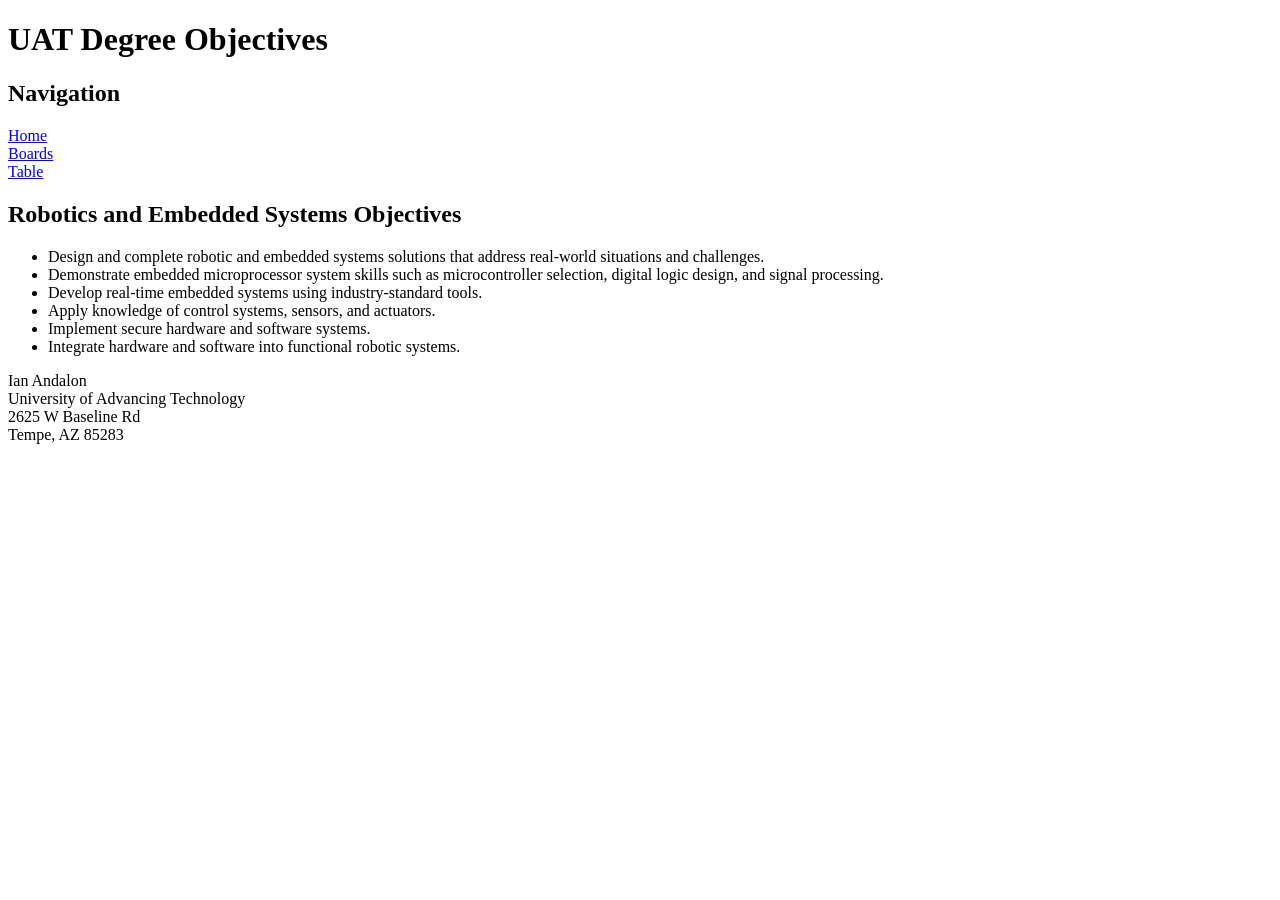
==== boards.html @ 39fcf38f "Create boards.html" ====
<!DOCTYPE html>
<html lang="en">
<head>
    <meta charset="UTF-8">
    <title>Boards Objectives</title>
    <link rel="stylesheet" href="styles.css">
</head>

<body>

<header>
    <h1>UAT Degree Objectives</h1>
</header>

<nav>
    <h2>Navigation</h2>
    <a href="./index.html">Home</a><br>
    <a href="./boards.html">Boards</a><br>
    <a href="./table.html">Table</a><br>
</nav>

<main>
    <h2>Robotics and Embedded Systems Objectives</h2>
    <ul>
        <li>Design and complete robotic and embedded systems solutions that address real-world situations and challenges.</li>
        <li>Demonstrate embedded microprocessor system skills such as microcontroller selection, digital logic design, and signal processing.</li>
        <li>Develop real-time embedded systems using industry-standard tools.</li>
        <li>Apply knowledge of control systems, sensors, and actuators.</li>
        <li>Implement secure hardware and software systems.</li>
        <li>Integrate hardware and software into functional robotic systems.</li>
    </ul>
</main>

<footer>
    Ian Andalon<br>
    University of Advancing Technology<br>
    2625 W Baseline Rd<br>
    Tempe, AZ 85283<br>
</footer>

</body>
</html>
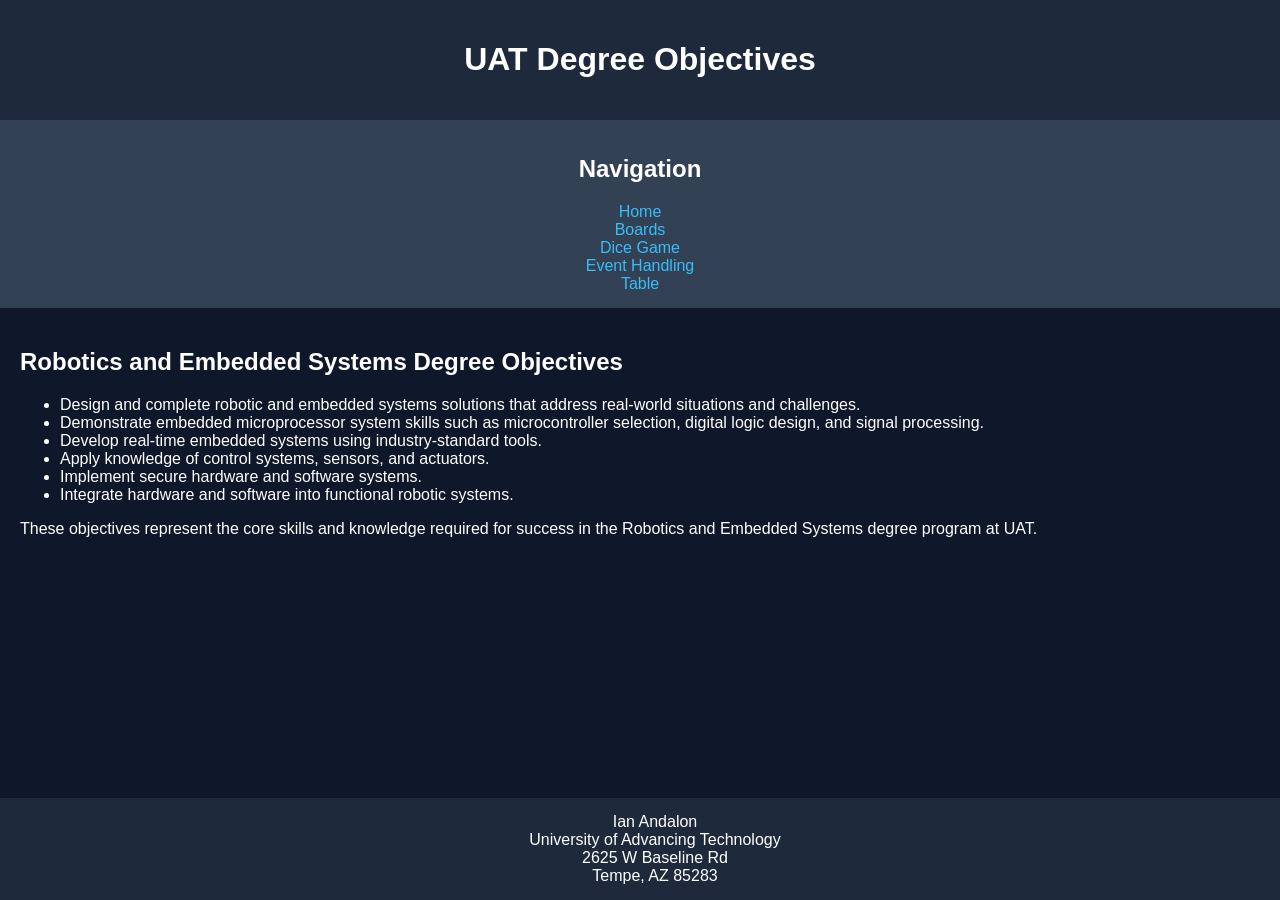
==== commit a5bc00ba: "Update boards.html" ====
--- a/boards.html
+++ b/boards.html
@@ -16,11 +16,14 @@
     <h2>Navigation</h2>
     <a href="./index.html">Home</a><br>
     <a href="./boards.html">Boards</a><br>
+    <a href="./dice.html">Dice Game</a><br>
+    <a href="./event.html">Event Handling</a><br>
     <a href="./table.html">Table</a><br>
 </nav>
 
 <main>
-    <h2>Robotics and Embedded Systems Objectives</h2>
+    <h2>Robotics and Embedded Systems Degree Objectives</h2>
+
     <ul>
         <li>Design and complete robotic and embedded systems solutions that address real-world situations and challenges.</li>
         <li>Demonstrate embedded microprocessor system skills such as microcontroller selection, digital logic design, and signal processing.</li>
@@ -29,6 +32,10 @@
         <li>Implement secure hardware and software systems.</li>
         <li>Integrate hardware and software into functional robotic systems.</li>
     </ul>
+
+    <p>
+        These objectives represent the core skills and knowledge required for success in the Robotics and Embedded Systems degree program at UAT.
+    </p>
 </main>
 
 <footer>
--- a/styles.css
+++ b/styles.css
@@ -0,0 +1,51 @@
+body {
+    font-family: Arial;
+    background-color: #0f172a;
+    color: white;
+    margin: 0;
+}
+
+header {
+    background-color: #1e293b;
+    padding: 20px;
+    text-align: center;
+}
+
+nav {
+    background-color: #334155;
+    padding: 15px;
+    text-align: center;
+}
+
+nav a {
+    color: #38bdf8;
+    text-decoration: none;
+    margin: 5px;
+}
+
+nav a:hover {
+    color: yellow;
+}
+
+main {
+    padding: 20px;
+}
+
+footer {
+    background-color: #1e293b;
+    text-align: center;
+    padding: 15px;
+    position: fixed;
+    bottom: 0;
+    width: 100%;
+}
+
+table {
+    width: 100%;
+    border-collapse: collapse;
+}
+
+th, td {
+    border: 1px solid white;
+    padding: 10px;
+}
